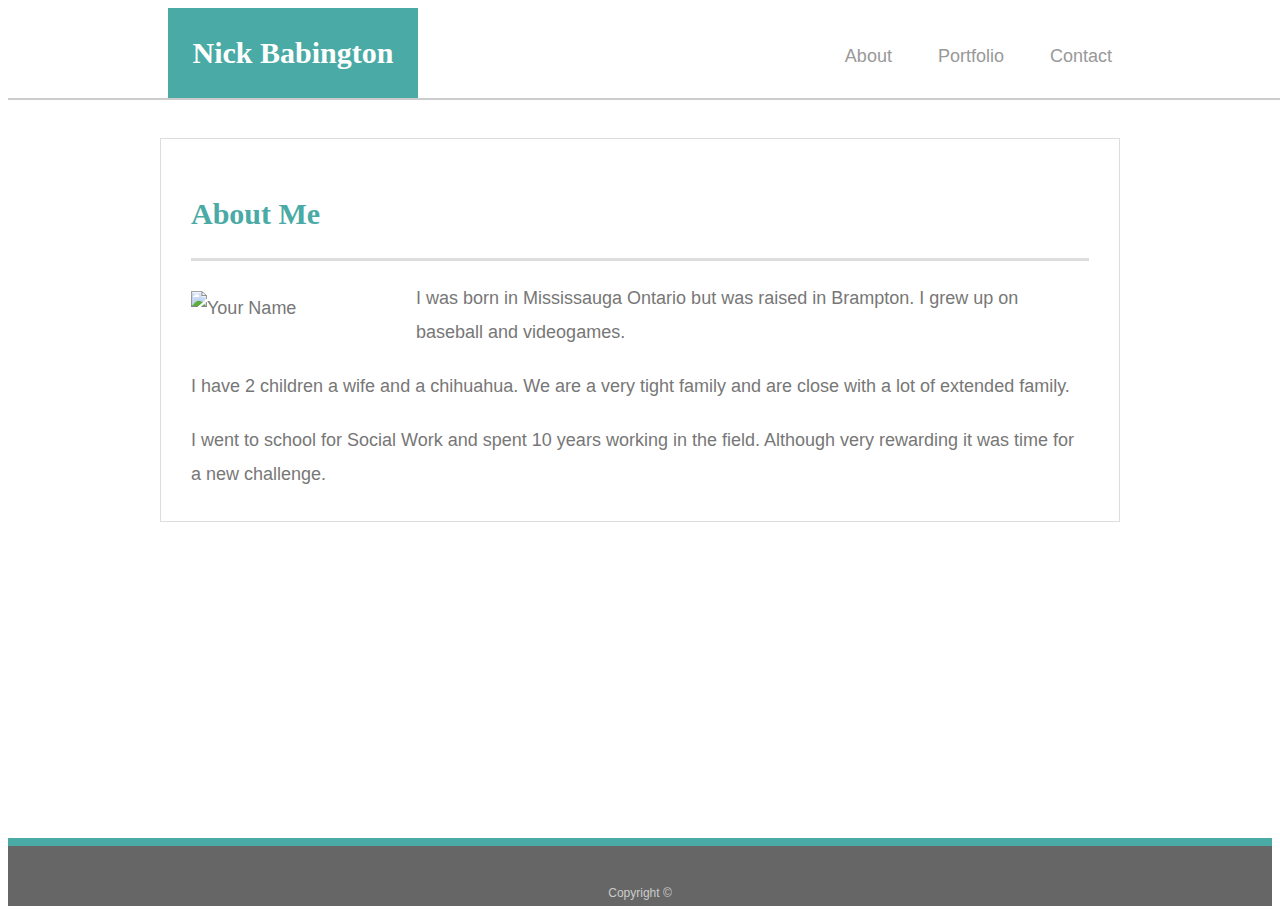
==== index.html @ 83920ef0 "First commit" ====
<!doctype html>
<html lang="en-us">

<head>
  <meta charset="UTF-8">
  <title>About | Nick Babington</title>
  <link rel="stylesheet" type="text/css" href="assets/style.css">
</head>

<body>

  <header id="masthead">
    <div class="container">
      <a href="index.html" id="logo">Nick Babington</a>
<nav>      
<ul>
  
  <li><a href="news.asp">About</a></li>
  <li><a href="contact.asp">Portfolio</a></li>
  <li><a href="about.asp">Contact</a></li>
</ul>
      </nav>
    </div>
  </header>

  <div id="main-container" class="container">
    <section class="main-section">
      <h1>About Me</h1>

      <img src="assets/images/cat.jpg" class="auth-image" alt="Your Name">

      <p>I was born in Mississauga Ontario but was raised in Brampton. I grew up on baseball and videogames. </p>

      <p>I have 2 children a wife and a chihuahua. We are a very tight family and are close with a lot of extended family.</p>

      <p>I went to school for Social Work and spent 10 years working in the field. Although very rewarding it was time for a new challenge.</p>

    </section>

  </div>

  <footer>
    <div class="container">
      Copyright &copy; 
    </div>
  </footer>
</body>

</html>
---- assets/style.css ----
body {
  font-family: Arial, "Helvetica Neue", Helvetica, sans-serif;
  font-size: 18px;
  line-height: 34px;
  color: #777777;
  background: url("../images/concrete_seamless.png");
}

* {
  box-sizing: border-box;
}

/* general */

.container {
  width: mx-auto;
  max-width: 960px;
  margin: 0 auto;
  clear: both;
}

h1,
h2,
h3,
p {
  margin-bottom: 20px;
}

p:last-child {
  margin-bottom: 0;
}

h1,
h2,
h3 {
  font-family: Georgia, Times, "Times New Roman", serif;
  font-weight: 700;
  color: #4aaaa5;
}

h1 {
  padding-bottom: 20px;
  font-size: 30px;
  line-height: 49px;
  border-bottom: 3px solid #dddddd;
}

h2,
h3 {
  font-size: 22px;
}

/* header */

#masthead {
  position: fixed;
  z-index: 99;
  width: 100%;
  margin: 0 0 30px;
  overflow: auto;
  color: #ffffff;
  background: #ffffff;
  border-bottom: 2px solid #cccccc;
}

#logo {
  float: left;
  width: 250px;
  height: 90px;
  font-family: Georgia, Times, "Times New Roman", serif;
  font-size: 30px;
  font-weight: 700;
  line-height: 90px;
  color: #ffffff;
  text-align: center;
  text-decoration: none;
  background: #4aaaa5;
}

nav {
  float: right;
  margin-top: 25px;
}
ul {
    list-style-type: none;
    margin: 0;
    padding: 0;
    overflow: hidden;
    background-color: #333;
}

li {
    float: left;
background-color:white;
}

li a {
    display: block;
    color: white;
    text-align: center;
    padding: 14px 16px;
    text-decoration: none;
}

/* Change the link color to #111 (black) on hover */
li a:hover {
    background-color: #4aaaa5;
}



nav a {
  display: inline-block;
  padding-left: 15px;
  margin-left: 15px;
  line-height: 18px;
  color: #999;
  text-decoration: none;
  border-left: 1px solid #efefef;
}

nav a:first-child {
  border-left: 0 none;
}

/* footer */

footer {
  padding: 30px 0;
  clear: both;
  font-size: 12px;
  color: #ffffff;
  color: #cccccc;
  text-align: center;
  background: #666666;
  border-top: 8px solid #4aaaa5;
  height: 50px;
}

h3, h2 {
  padding-bottom: 20px;
  margin-bottom: 15px;
  line-height: 22px;
  border-bottom: 2px solid #eeeeee;
}

/* main */

#main-container {
  padding-top: 130px;
  min-height: calc(100vh - 70px);
}

.main-section {
  float: left;
  width: 100%;

  max-width: 960px;
  padding: 30px;
  margin: 0 0 40px;
  background: #ffffff;
  border: 1px solid #dddddd;
}

/* portfolio page */

.work {
  position: relative;
  float: left;
  width: 274px;
  margin: 20px 0 25px;
  overflow: auto;
}

.work:nth-child(even) {
  margin-right: 40px;
}

.work img {
  width: 100%;
  border: 0 none;
  opacity: 0.8;
}

.work h3 {
  position: absolute;
  bottom: 20px;
  width: 100%;
  padding: 15px;
  margin-bottom: 0;
  font-weight: 300;
  line-height: 30px;
  color: #ffffff;
  text-align: center;
  background: #4aaaa5;
  border-bottom: 0;
}

.auth-image {
  float: left;
  width: 200px;
  height: auto;
  margin-top: 10px;
  margin-right: 25px;
}

/* contact page */

#contact-form ul {
  margin-bottom: 20px;
}

#contact-form li {
  margin-bottom: 10px;
}

label,
input[type=text],
input[type=email],
textarea {
  display: block;
  width: 100%;
}

input[type=text],
input[type=email],
textarea {
  height: 35px;
  padding: 0 10px;
  font-size: 14px;
  border: 1px solid #dddddd;
}

textarea {
  height: 200px;
}

input[type=submit] {
  padding: 10px 30px;
  font-size: 18px;
  color: #ffffff;
  cursor: pointer;
  background: #4aaaa5;
  border: 0 none;
}
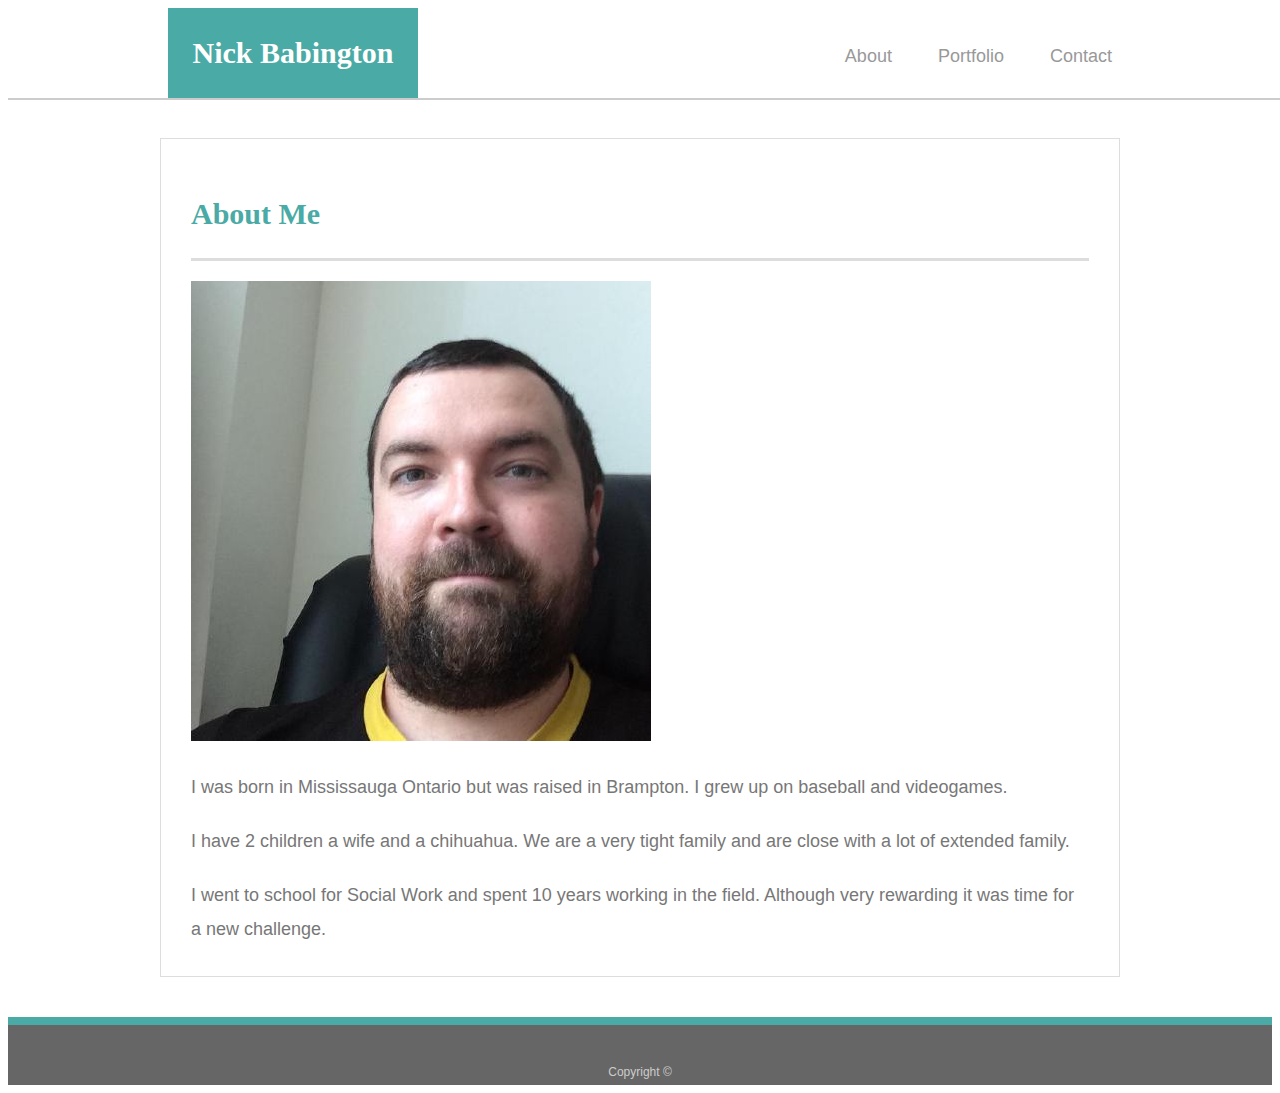
==== commit fc392086: "img responsive working" ====
--- a/index.html
+++ b/index.html
@@ -5,6 +5,7 @@
   <meta charset="UTF-8">
   <title>About | Nick Babington</title>
   <link rel="stylesheet" type="text/css" href="assets/style.css">
+  <link rel="stylesheet" href="https://stackpath.bootstrapcdn.com/bootstrap/4.1.3/css/bootstrap.min.css" integrity="sha384-MCw98/SFnGE8fJT3GXwEOngsV7Zt27NXFoaoApmYm81iuXoPkFOJwJ8ERdknLPMO" crossorigin="anonymous">
 </head>
 
 <body>
@@ -27,7 +28,7 @@
     <section class="main-section">
       <h1>About Me</h1>
 
-      <img src="assets/images/cat.jpg" class="auth-image" alt="Your Name">
+      <img src="assets/Nick.jpg" class="img-responsive img-fluid" alt="Nick's image">
 
       <p>I was born in Mississauga Ontario but was raised in Brampton. I grew up on baseball and videogames. </p>
 
--- a/assets/style.css
+++ b/assets/style.css
@@ -196,13 +196,17 @@
   border-bottom: 0;
 }
 
-.auth-image {
-  float: left;
-  width: 200px;
-  height: auto;
-  margin-top: 10px;
-  margin-right: 25px;
-}
+
+
+  
+    .responsive {
+      width: 100%;
+      height: auto;
+  }
+
+
+
+
 
 /* contact page */
 
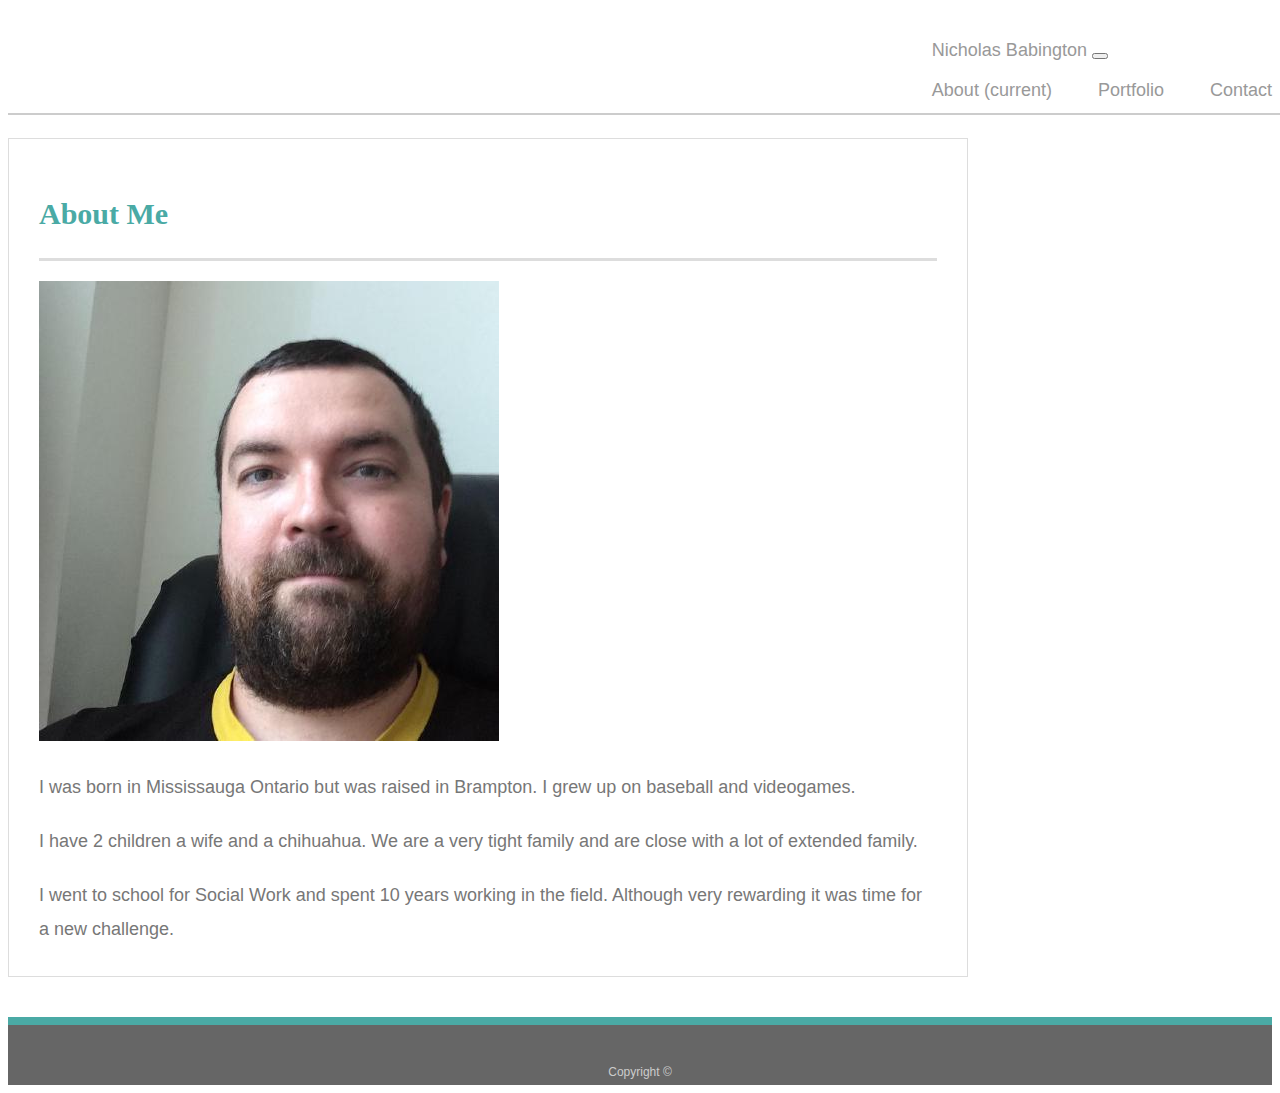
==== commit ff622af0: "tues" ====
--- a/index.html
+++ b/index.html
@@ -3,6 +3,7 @@
 
 <head>
   <meta charset="UTF-8">
+  <meta name="viewport" content="width=device-width, initial-scale=1, shrink-to-fit=no">
   <title>About | Nick Babington</title>
   <link rel="stylesheet" type="text/css" href="assets/style.css">
   <link rel="stylesheet" href="https://stackpath.bootstrapcdn.com/bootstrap/4.1.3/css/bootstrap.min.css" integrity="sha384-MCw98/SFnGE8fJT3GXwEOngsV7Zt27NXFoaoApmYm81iuXoPkFOJwJ8ERdknLPMO" crossorigin="anonymous">
@@ -11,7 +12,37 @@
 <body>
 
   <header id="masthead">
+    
     <div class="container">
+      <nav class="navbar navbar-expand-lg navbar-light bg-light">
+        <a class="navbar-brand" href="index.html">Nicholas Babington</a>
+        <button class="navbar-toggler" type="button" data-toggle="collapse" data-target="#navbarText" aria-controls="navbarText" aria-expanded="false" aria-label="Toggle navigation">
+          <span class="navbar-toggler-icon"></span>
+        </button>
+        <div class="collapse navbar-collapse" id="navbarText">
+          <ul class="navbar-nav mr-auto">
+            <li class="nav-item active">
+              <a class="nav-link" href="index.html">About <span class="sr-only">(current)</span></a>
+            </li>
+            <li class="nav-item">
+              <a class="nav-link" href="portfolio.html">Portfolio</a>
+            </li>
+            <li class="nav-item">
+              <a class="nav-link" href="contact.html">Contact</a>
+            </li>
+          </ul>
+          <span class="navbar-text">
+            
+          </span>
+        </div>
+      </nav>
+      </nav>
+    </div>
+  </header>
+
+
+
+    <!--    <div class="container">
       <a href="index.html" id="logo">Nick Babington</a>
 <nav>      
 <ul>
@@ -23,7 +54,7 @@
       </nav>
     </div>
   </header>
-
+-->
   <div id="main-container" class="container">
     <section class="main-section">
       <h1>About Me</h1>
--- a/assets/style.css
+++ b/assets/style.css
@@ -14,6 +14,7 @@
 
 .container {
   width: mx-auto;
+  position:relative
   max-width: 960px;
   margin: 0 auto;
   clear: both;
@@ -154,7 +155,7 @@
 .main-section {
   float: left;
   width: 100%;
-
+ 
   max-width: 960px;
   padding: 30px;
   margin: 0 0 40px;
@@ -247,3 +248,14 @@
   background: #4aaaa5;
   border: 0 none;
 }
+
+.column {
+  float: left;
+  width: 33.33%;
+}
+
+.row:after {
+  content: "";
+  display: table;
+  clear: both;
+}
